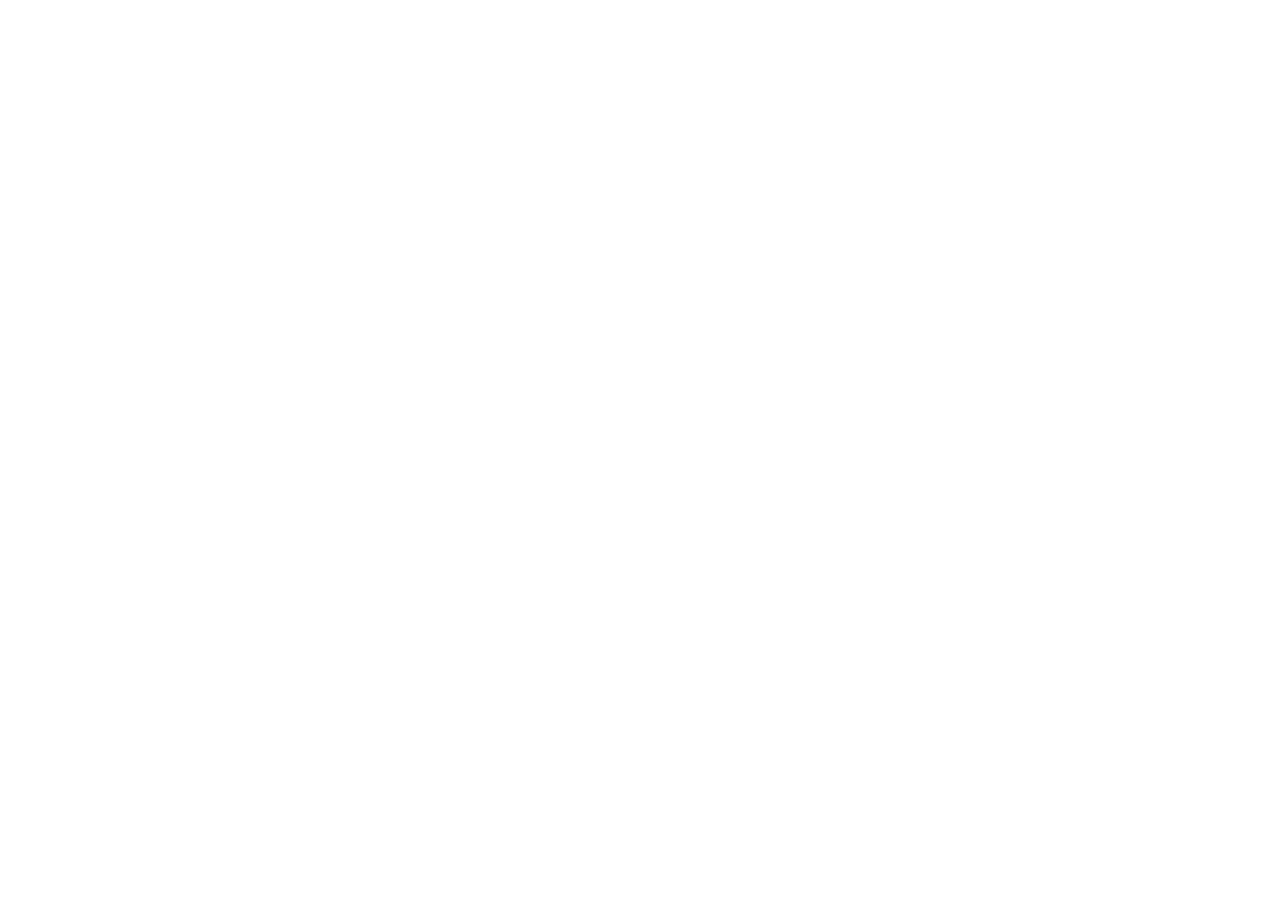
==== About.html @ 35322c71 "Munch" ====
<!DOCTYPE html>
<html lang="en">
<head>
    <meta charset="UTF-8">
    <meta http-equiv="X-UA-Compatible" content="IE=edge">
    <meta name="viewport" content="width=device-width, initial-scale=1.0">
    <title>About</title>
</head>
<body>
    
</body>
</html>
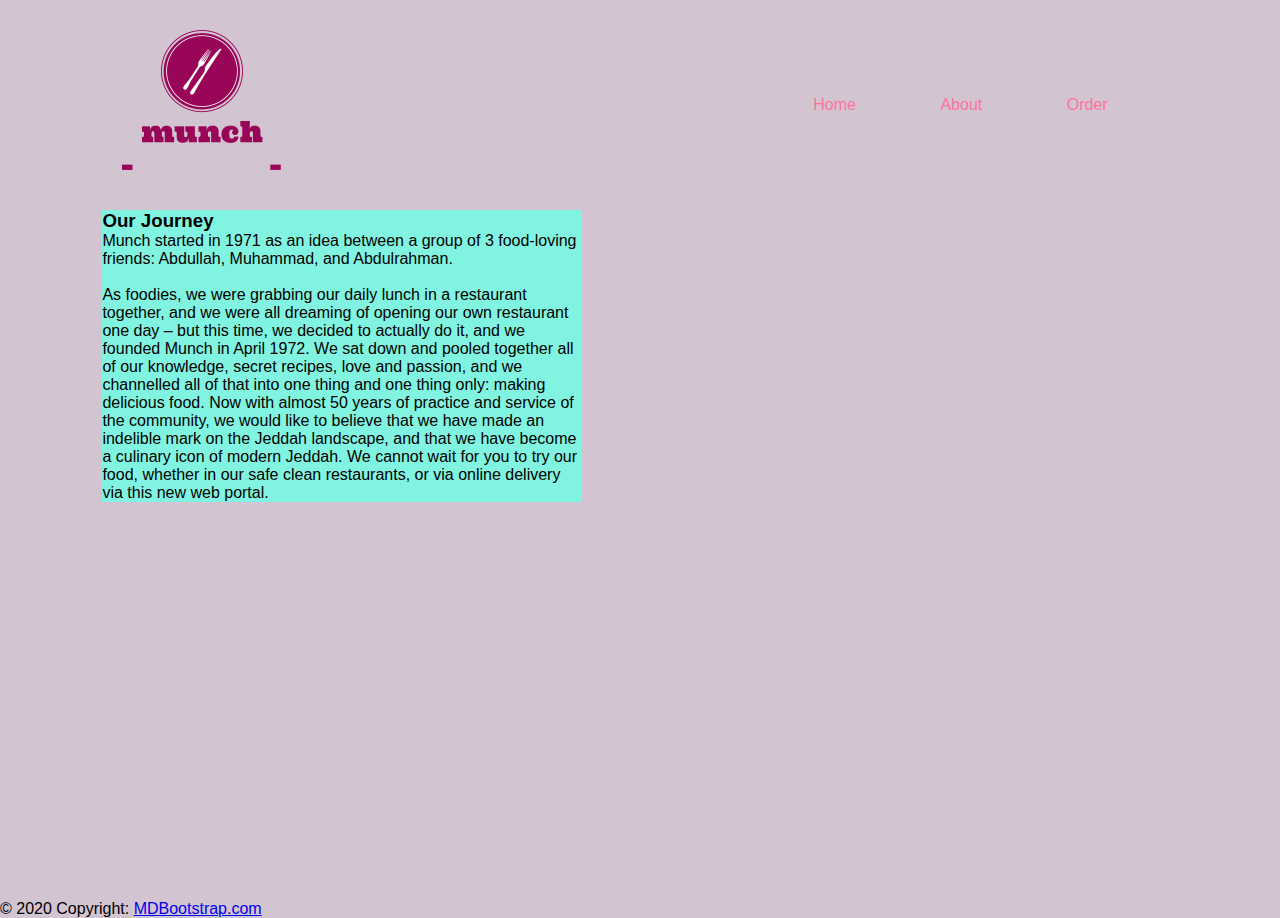
==== commit 68221d9e: "Munch" ====
--- a/About.html
+++ b/About.html
@@ -5,8 +5,99 @@
     <meta http-equiv="X-UA-Compatible" content="IE=edge">
     <meta name="viewport" content="width=device-width, initial-scale=1.0">
     <title>About</title>
+    <link rel="stylesheet" href="stylesheet.css">
+    <link href="https://cdn.jsdelivr.net/npm/bootstrap@5.1.1/dist/css/bootstrap.min.css" rel="stylesheet"
+        integrity="sha384-F3w7mX95PdgyTmZZMECAngseQB83DfGTowi0iMjiWaeVhAn4FJkqJByhZMI3AhiU" crossorigin="anonymous">
 </head>
 <body>
+    <div class="container-fluid" id="header1">
+        <nav>
+            <img src="munch_logo.png" class="logo">
+            <ul>
+                <li class="nav-item">
+                    <a href="index.html">Home</a>
+                </li>
+                <li>
+                    <a href="About.html">About</a>
+                </li>
+                <li>
+                    <a href="Order.html">Order</a>
+                </li>
+            </ul>
+        </nav>
+    <div class="card">
+            <div class="row">
+                <div class="col-6 col-md-4 col-lg-4">
+                    <div class="card" style="width: 30rem;" id="history">
+                        <div class="card-body">
+                            <h3 class="card-title text-black">Our Journey</h3>
+                            <p class="card-text">
+                               <p class="text-black-50"> Munch started in 1971 as an idea between a group of 3 food-loving friends: Abdullah, Muhammad, and Abdulrahman. </p> <br>
+                               <p class="text-black-50"> As foodies, we were grabbing our daily lunch in a restaurant together, and we were all dreaming of opening our own restaurant one day – but this time, we decided to actually do it, and we founded Munch in April 1972. We sat down and pooled together all of our knowledge, secret recipes, love and passion, and we channelled all of that into one thing and one thing only: making delicious food. Now with almost 50 years of practice and service of the community, we would like to believe that we have made an indelible mark on the Jeddah landscape, and that we have become a culinary icon of modern Jeddah. We cannot wait for you to try our food, whether in our safe clean restaurants, or via online delivery via this new web portal.
+                               </p>
+
+                            </p>
+                            
+                            </div>
+                          </div> 
+                    </div>
+                </div>
+            </div>
+    </div>
+    </div>
+
+    <footer class="page-footer font-small cyan darken-3">
+        <div class="container">
+            <div class="row">
+                <div class="col-md-12 py-5">
+                    <div class="mb-5 flex-center">
+                        <!-- Facebook -->
+                        <a class="fb-ic">
+                            <i class="fab fa-facebook-f fa-lg white-text mr-md-5 mr-3 fa-2x"> </i>
+                        </a>
+                        <!-- Twitter -->
+                        <a class="tw-ic">
+                            <i class="fab fa-twitter fa-lg white-text mr-md-5 mr-3 fa-2x"> </i>
+                        </a>
+                        <!-- Google +-->
+                        <a class="gplus-ic">
+                            <i class="fab fa-google-plus-g fa-lg white-text mr-md-5 mr-3 fa-2x"> </i>
+                        </a>
+                        <!--Linkedin -->
+                        <a class="li-ic">
+                            <i class="fab fa-linkedin-in fa-lg white-text mr-md-5 mr-3 fa-2x"> </i>
+                        </a>
+                        <!--Instagram-->
+                        <a class="ins-ic">
+                            <i class="fab fa-instagram fa-lg white-text mr-md-5 mr-3 fa-2x"> </i>
+                        </a>
+                        <!--Pinterest-->
+                        <a class="pin-ic">
+                            <i class="fab fa-pinterest fa-lg white-text fa-2x"> </i>
+                        </a>
+                    </div>
+                </div>
+                <!-- Grid column -->
+
+            </div>
+            <!-- Grid row-->
+
+        </div>
+        <!-- Footer Elements -->
+
+        <!-- Copyright -->
+        <div class="footer-copyright text-center py-3">© 2020 Copyright:
+            <a href="https://mdbootstrap.com/"> MDBootstrap.com</a>
+        </div>
+        <!-- Copyright -->
+
+    </footer>
+    <!-- Footer -->
+
+    <script src="https://cdn.jsdelivr.net/npm/bootstrap@5.1.1/dist/js/bootstrap.bundle.min.js"
+        integrity="sha384-/bQdsTh/da6pkI1MST/rWKFNjaCP5gBSY4sEBT38Q/9RBh9AH40zEOg7Hlq2THRZ"
+        crossorigin="anonymous"></script>
+
     
 </body>
 </html>--- a/stylesheet.css
+++ b/stylesheet.css
@@ -0,0 +1,93 @@
+*{
+    margin: 0;
+    padding: 0;
+    box-sizing: border-box;
+    font-family: 'poppins', sans-serif;
+}
+#header{
+    width: 100%;
+    height: 100vh;
+    background-image: linear-gradient(rgba(0, 0,0, 0.3), transparent), url(backgroundimage.jpg);
+    background-color: #D3C4D1;
+    background-size: cover;
+    background-position: center;
+    padding: 0 8%;
+    position: relative;
+}
+#header1{
+    width: 100%;
+    height: 100vh;
+    background-color: #D3C4D1;
+    background-size: cover;
+    background-position: center;
+    padding: 0 8%;
+    position: relative;
+}
+#header2{
+    width: 100%;
+    height: 100vh;
+    background-color: #D3C4D1;
+    background-size: cover;
+    background-position: center;
+    padding: 0 8%;
+    position: relative;
+}
+nav{
+    display: flex;
+    width: 100%;
+    align-items: center;
+    flex-wrap: wrap;
+    padding: 5px 0;
+}
+.logo{
+    width: 200px;
+    cursor: pointer;
+}
+nav ul{
+    flex: 1;
+    text-align: right;
+    padding-right: 30px;
+}
+nav ul li{
+    display: inline-block;
+    list-style: none;
+    margin: 10px 40px;
+}
+nav ul li a{
+    color: #FF729F;
+    text-decoration: none;
+    position: relative;
+}
+nav ul li a::after{
+    content: '';
+    width: 0%;
+    height: 3px;
+    position: absolute;
+    bottom: -5px;
+    left: 50%;
+    transform: translateX(-50%);
+    background: #ff729f;
+    transition: width 0.3s;
+}
+nav ul li a:hover::after{
+    width:50%;
+}
+nav ul li a:hover{
+    color: #ff729f;
+}
+.page-footer{
+    background-color: #ff729f;
+}
+.footer-copyright{
+    background-color: #D3C4D1;
+}
+#button{
+    background-color: #FF729F;
+    border: #D3C4D1;
+    color: white;
+ 
+}
+#history{
+    background-color: #81F4E1;
+    
+}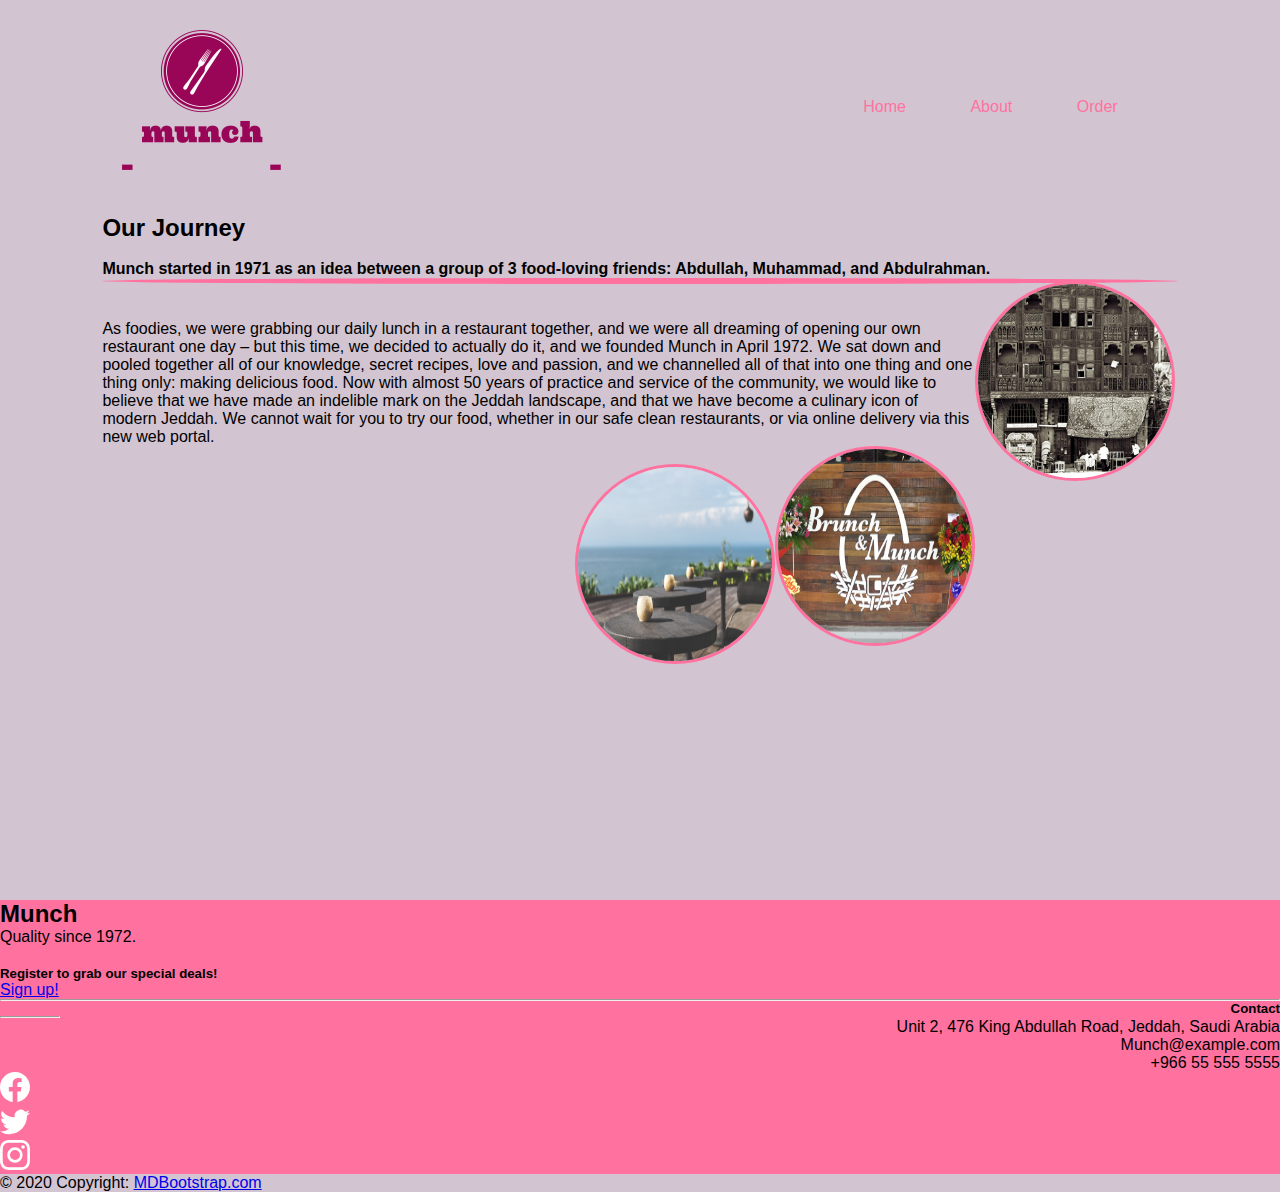
==== commit 7525712c: "Munch2" ====
--- a/About.html
+++ b/About.html
@@ -1,5 +1,6 @@
 <!DOCTYPE html>
 <html lang="en">
+
 <head>
     <meta charset="UTF-8">
     <meta http-equiv="X-UA-Compatible" content="IE=edge">
@@ -9,81 +10,153 @@
     <link href="https://cdn.jsdelivr.net/npm/bootstrap@5.1.1/dist/css/bootstrap.min.css" rel="stylesheet"
         integrity="sha384-F3w7mX95PdgyTmZZMECAngseQB83DfGTowi0iMjiWaeVhAn4FJkqJByhZMI3AhiU" crossorigin="anonymous">
 </head>
+
 <body>
-    <div class="container-fluid" id="header1">
-        <nav>
-            <img src="munch_logo.png" class="logo">
-            <ul>
-                <li class="nav-item">
-                    <a href="index.html">Home</a>
-                </li>
-                <li>
-                    <a href="About.html">About</a>
-                </li>
-                <li>
-                    <a href="Order.html">Order</a>
-                </li>
-            </ul>
-        </nav>
-    <div class="card">
+    <section>
+        <div class="container-fluid" id="header1">
+            <nav>
+                <a href="index.html"> <img src="munch_logo.png" class="logo">
+                </a>
+                <ul>
+                    <li class="nav-item">
+                        <a href="index.html">Home</a>
+                    </li>
+                    <li>
+                        <a href="About.html">About</a>
+                    </li>
+                    <li>
+                        <a href="Order.html">Order</a>
+                    </li>
+                </ul>
+            </nav>
+            <div>
+                <h2>Our Journey</h2> <br>
+
+                <p><strong>Munch started in 1971 as an idea between a group of 3
+                        food-loving friends: Abdullah, Muhammad, and Abdulrahman. </strong></p>
+
+                <p id="image">
+                    <img src="jeddah_old_town-3.jpeg" id="image" alt="" style="float:right;width:200px;height:200px;">
+                </p> <br><br>
+
+                <p>As foodies, we were grabbing our daily lunch in a restaurant
+                    together, and we were all dreaming of opening our own restaurant one day – but this
+                    time, we decided to actually do it, and we founded Munch in April 1972. We sat down
+                    and
+                    pooled together all of our knowledge, secret recipes, love and passion, and we
+                    channelled all of that into one thing and one thing only: making delicious food. Now
+                    with almost 50 years of practice and service of the community, we would like to
+                    believe
+                    that we have made an indelible mark on the Jeddah landscape, and that we have become
+                    a
+                    culinary icon of modern Jeddah. We cannot wait for you to try our food, whether in
+                    our
+                    safe clean restaurants, or via online delivery via this new web portal.
+                </p>
+                <p>
+                    <img src="brunch-and-munch-western-food-g-village-off-jalan-desa-pandan-kuala-lumpur-3.jpeg"
+                        id="image" alt="" style="float:right;width:200px;height:200px;">
+                </p> <br>
+                <p>
+                    <img src="pexels-artem-beliaikin-988508.jpg" id="image" alt=""
+                        style="float:right;width:200px;height:200px;">
+                </p>
+
+            </div>
+    </section>
+<footer class="page-footer font-small pt-4" id="footer-bg">
+
+        <!-- Footer Links -->
+        <div class="container text-md-left text-white"id="footer-l">
+
+            <!-- Grid row -->
             <div class="row">
-                <div class="col-6 col-md-4 col-lg-4">
-                    <div class="card" style="width: 30rem;" id="history">
-                        <div class="card-body">
-                            <h3 class="card-title text-black">Our Journey</h3>
-                            <p class="card-text">
-                               <p class="text-black-50"> Munch started in 1971 as an idea between a group of 3 food-loving friends: Abdullah, Muhammad, and Abdulrahman. </p> <br>
-                               <p class="text-black-50"> As foodies, we were grabbing our daily lunch in a restaurant together, and we were all dreaming of opening our own restaurant one day – but this time, we decided to actually do it, and we founded Munch in April 1972. We sat down and pooled together all of our knowledge, secret recipes, love and passion, and we channelled all of that into one thing and one thing only: making delicious food. Now with almost 50 years of practice and service of the community, we would like to believe that we have made an indelible mark on the Jeddah landscape, and that we have become a culinary icon of modern Jeddah. We cannot wait for you to try our food, whether in our safe clean restaurants, or via online delivery via this new web portal.
-                               </p>
 
-                            </p>
-                            
-                            </div>
-                          </div> 
-                    </div>
+                <!-- Grid column -->
+                <div class="col-md-8">
+
+                    <!-- Content -->
+                    <h2 class="font-weight-bold text-uppercase mt-3 mb-4">Munch</h2>
+                    <p>Quality since 1972.</p><br>
+
+                    <ul class="list-unstyled list-inline text-md-left">
+                        <li class="list-inline-item">
+                            <h5 class="mb-1">Register to grab our special deals!</h5>
+                        </li>
+                        <li class="list-inline-item">
+                            <a href="#!" class="btn btn-dark btn-rounded">Sign up!</a>
+                        </li>
+                    </ul>
+                    <!-- Call to action -->
+
+
                 </div>
-            </div>
-    </div>
-    </div>
 
-    <footer class="page-footer font-small cyan darken-3">
-        <div class="container">
-            <div class="row">
-                <div class="col-md-12 py-5">
-                    <div class="mb-5 flex-center">
-                        <!-- Facebook -->
-                        <a class="fb-ic">
-                            <i class="fab fa-facebook-f fa-lg white-text mr-md-5 mr-3 fa-2x"> </i>
-                        </a>
-                        <!-- Twitter -->
-                        <a class="tw-ic">
-                            <i class="fab fa-twitter fa-lg white-text mr-md-5 mr-3 fa-2x"> </i>
-                        </a>
-                        <!-- Google +-->
-                        <a class="gplus-ic">
-                            <i class="fab fa-google-plus-g fa-lg white-text mr-md-5 mr-3 fa-2x"> </i>
-                        </a>
-                        <!--Linkedin -->
-                        <a class="li-ic">
-                            <i class="fab fa-linkedin-in fa-lg white-text mr-md-5 mr-3 fa-2x"> </i>
-                        </a>
-                        <!--Instagram-->
-                        <a class="ins-ic">
-                            <i class="fab fa-instagram fa-lg white-text mr-md-5 mr-3 fa-2x"> </i>
-                        </a>
-                        <!--Pinterest-->
-                        <a class="pin-ic">
-                            <i class="fab fa-pinterest fa-lg white-text fa-2x"> </i>
-                        </a>
-                    </div>
+
+                <!-- Grid column -->
+
+                <hr class="clearfix w-100 d-md-none">
+
+                <!-- Grid column -->
+                <div class="col-md-4 mx-auto" id="footer-r">
+
+                    <!-- Links -->
+                    <h5 class="font-weight-bold text-uppercase mt-3 mb-4">Contact</h5>
+
+                    <hr class="accent-2 mb-4 mt-0 d-inline-block mx-auto" style="width: 60px;">
+                    <p>
+                        <i class="fas fa-home mr-3"></i> Unit 2, 476 King Abdullah Road, Jeddah, Saudi Arabia
+                    </p>
+                    <p>
+                        <i class="fas fa-envelope mr-3"></i> Munch@example.com
+                    </p>
+                    <p>
+                        <i class="fas fa-phone mr-3"></i> +966 55 555 5555
+                    </p>
+                    <p>
+
                 </div>
                 <!-- Grid column -->
 
             </div>
-            <!-- Grid row-->
+            <!-- Grid row -->
 
         </div>
-        <!-- Footer Elements -->
+        <!-- Footer Links -->
+
+        <!-- Social buttons -->
+        <ul class="list-unstyled list-inline text-center">
+            <li class="list-inline-item">
+                <a class="btn-floating btn-fb mx-1">
+                    <svg xmlns="http://www.w3.org/2000/svg" width="30" height="30" fill="white" class="bi bi-facebook"
+                        viewBox="0 0 16 16">
+                        <path
+                            d="M16 8.049c0-4.446-3.582-8.05-8-8.05C3.58 0-.002 3.603-.002 8.05c0 4.017 2.926 7.347 6.75 7.951v-5.625h-2.03V8.05H6.75V6.275c0-2.017 1.195-3.131 3.022-3.131.876 0 1.791.157 1.791.157v1.98h-1.009c-.993 0-1.303.621-1.303 1.258v1.51h2.218l-.354 2.326H9.25V16c3.824-.604 6.75-3.934 6.75-7.951z" />
+                    </svg>
+                </a>
+            </li>
+            <li class="list-inline-item">
+                <a class="btn-floating btn-tw mx-1">
+                    <svg xmlns="http://www.w3.org/2000/svg" width="30" height="30" fill="white" class="bi bi-twitter"
+                        viewBox="0 0 16 16">
+                        <path
+                            d="M5.026 15c6.038 0 9.341-5.003 9.341-9.334 0-.14 0-.282-.006-.422A6.685 6.685 0 0 0 16 3.542a6.658 6.658 0 0 1-1.889.518 3.301 3.301 0 0 0 1.447-1.817 6.533 6.533 0 0 1-2.087.793A3.286 3.286 0 0 0 7.875 6.03a9.325 9.325 0 0 1-6.767-3.429 3.289 3.289 0 0 0 1.018 4.382A3.323 3.323 0 0 1 .64 6.575v.045a3.288 3.288 0 0 0 2.632 3.218 3.203 3.203 0 0 1-.865.115 3.23 3.23 0 0 1-.614-.057 3.283 3.283 0 0 0 3.067 2.277A6.588 6.588 0 0 1 .78 13.58a6.32 6.32 0 0 1-.78-.045A9.344 9.344 0 0 0 5.026 15z" />
+                    </svg>
+                </a>
+            </li>
+            <li class="list-inline-item">
+                <a class="btn-floating btn-gplus mx-1">
+                    <svg xmlns="http://www.w3.org/2000/svg" width="30" height="30" fill="white" class="bi bi-instagram"
+                        viewBox="0 0 16 16">
+                        <path
+                            d="M8 0C5.829 0 5.556.01 4.703.048 3.85.088 3.269.222 2.76.42a3.917 3.917 0 0 0-1.417.923A3.927 3.927 0 0 0 .42 2.76C.222 3.268.087 3.85.048 4.7.01 5.555 0 5.827 0 8.001c0 2.172.01 2.444.048 3.297.04.852.174 1.433.372 1.942.205.526.478.972.923 1.417.444.445.89.719 1.416.923.51.198 1.09.333 1.942.372C5.555 15.99 5.827 16 8 16s2.444-.01 3.298-.048c.851-.04 1.434-.174 1.943-.372a3.916 3.916 0 0 0 1.416-.923c.445-.445.718-.891.923-1.417.197-.509.332-1.09.372-1.942C15.99 10.445 16 10.173 16 8s-.01-2.445-.048-3.299c-.04-.851-.175-1.433-.372-1.941a3.926 3.926 0 0 0-.923-1.417A3.911 3.911 0 0 0 13.24.42c-.51-.198-1.092-.333-1.943-.372C10.443.01 10.172 0 7.998 0h.003zm-.717 1.442h.718c2.136 0 2.389.007 3.232.046.78.035 1.204.166 1.486.275.373.145.64.319.92.599.28.28.453.546.598.92.11.281.24.705.275 1.485.039.843.047 1.096.047 3.231s-.008 2.389-.047 3.232c-.035.78-.166 1.203-.275 1.485a2.47 2.47 0 0 1-.599.919c-.28.28-.546.453-.92.598-.28.11-.704.24-1.485.276-.843.038-1.096.047-3.232.047s-2.39-.009-3.233-.047c-.78-.036-1.203-.166-1.485-.276a2.478 2.478 0 0 1-.92-.598 2.48 2.48 0 0 1-.6-.92c-.109-.281-.24-.705-.275-1.485-.038-.843-.046-1.096-.046-3.233 0-2.136.008-2.388.046-3.231.036-.78.166-1.204.276-1.486.145-.373.319-.64.599-.92.28-.28.546-.453.92-.598.282-.11.705-.24 1.485-.276.738-.034 1.024-.044 2.515-.045v.002zm4.988 1.328a.96.96 0 1 0 0 1.92.96.96 0 0 0 0-1.92zm-4.27 1.122a4.109 4.109 0 1 0 0 8.217 4.109 4.109 0 0 0 0-8.217zm0 1.441a2.667 2.667 0 1 1 0 5.334 2.667 2.667 0 0 1 0-5.334z" />
+                    </svg>
+                </a>
+            </li>
+
+            </li>
+        </ul>
+        <!-- Social buttons -->
 
         <!-- Copyright -->
         <div class="footer-copyright text-center py-3">© 2020 Copyright:
@@ -94,10 +167,26 @@
     </footer>
     <!-- Footer -->
 
+
+
+
+
+
+
+
+
+
+
+
+    </section>
+
+
+
     <script src="https://cdn.jsdelivr.net/npm/bootstrap@5.1.1/dist/js/bootstrap.bundle.min.js"
         integrity="sha384-/bQdsTh/da6pkI1MST/rWKFNjaCP5gBSY4sEBT38Q/9RBh9AH40zEOg7Hlq2THRZ"
         crossorigin="anonymous"></script>
 
-    
+
 </body>
+
 </html>--- a/stylesheet.css
+++ b/stylesheet.css
@@ -6,7 +6,7 @@
 }
 #header{
     width: 100%;
-    height: 100vh;
+    height:100vh;
     background-image: linear-gradient(rgba(0, 0,0, 0.3), transparent), url(backgroundimage.jpg);
     background-color: #D3C4D1;
     background-size: cover;
@@ -51,7 +51,7 @@
 nav ul li{
     display: inline-block;
     list-style: none;
-    margin: 10px 40px;
+    margin: 10px 30px;
 }
 nav ul li a{
     color: #FF729F;
@@ -75,11 +75,12 @@
 nav ul li a:hover{
     color: #ff729f;
 }
-.page-footer{
+#footer-bg{
     background-color: #ff729f;
 }
 .footer-copyright{
     background-color: #D3C4D1;
+    width: 100%;
 }
 #button{
     background-color: #FF729F;
@@ -90,4 +91,99 @@
 #history{
     background-color: #81F4E1;
     
+}
+#history1{
+    background-color: #D3C4D1;
+    
+}
+#image{
+    border: #FF729F;
+    border-radius: 50%;
+    border-style: solid;
+}
+#footer-r{
+    text-align: right;
+}
+#footer-l{
+    text-align: left;
+}
+.text-box{
+    color:white;
+    position: right;
+    bottom: 50%;
+    text-align: center;
+
+}
+.text-box p{
+font-size: 30px;
+font-weight: 400;
+}
+.text-box h1{
+    font-size:140px;
+    line-height: 160px;
+    margin-left: -10px;
+    color: transparent;
+    -webkit-text-stroke: 1px #FF729F;
+    background: url(clouds.jpg);
+    -webkit-background-clip: text;
+    background-position: 0 0;
+    animation: back 20s linear infinite;
+}
+@keyframes back{
+    100%{
+        background-position: 2000px 0;
+    }
+}
+#w-table{
+    position: relative;
+    width: 100%;
+    padding-top: 0px;
+    align-items: right;
+    
+    
+}
+.table{
+    width: 20%;
+    background-color: #90C3C8;
+    align-items: right;
+    text-align: center;
+}
+.table td{
+    padding: 10px;
+    margin-left: 5px;
+    margin-right: 5px;
+}
+.table th{
+    padding: 20px;
+}
+#t-head{
+    background-color: #FF729F;
+    color: white;
+    font-size: 30px;
+    font-weight: 900;
+}
+.table tr{
+    color: whitesmoke;
+    font-size: 20px;
+}
+#speciality-card{
+    padding-left: 0px;
+    padding-right: 0px;
+    margin-left: 0%;
+    padding-bottom: 10px;
+    padding-top: 50px;
+}
+#speciality-card:hover{
+    -webkit-box-shadow: -1px 9px 40px -12px rgba(0, 0,0, 0.75);
+    -moz-box-shadow: -1px 9px 40px -12px rgba(0, 0,0, 0.75);
+    box-shadow: -1px 9px 40px -12px rgba(0, 0,0, 0.75);
+}
+.card-img-top {
+    width: 100%;
+    height: 15vw;
+    object-fit: cover;
+}
+#w-table{
+    height: 15vw;
+    width: 80%;
 }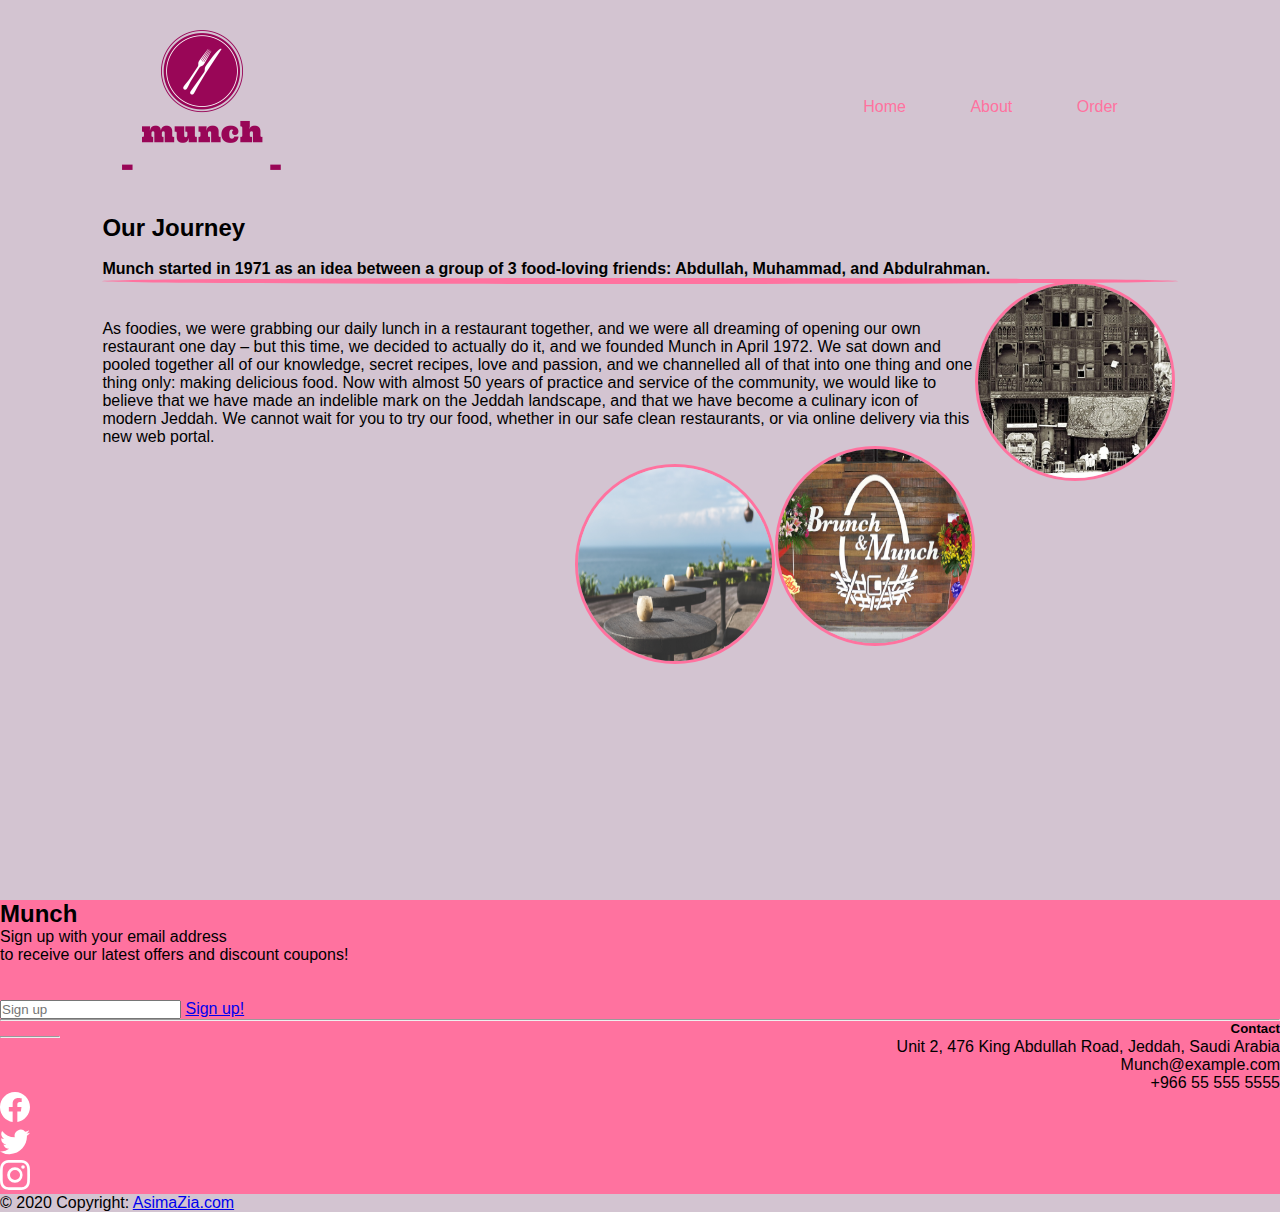
==== commit d2387cb3: "client project" ====
--- a/About.html
+++ b/About.html
@@ -64,29 +64,33 @@
 
             </div>
     </section>
-<footer class="page-footer font-small pt-4" id="footer-bg">
+    <footer class="page-footer font-small pt-4" id="footer-bg">
 
         <!-- Footer Links -->
-        <div class="container text-md-left text-white"id="footer-l">
+        <div class="container text-white" >
 
             <!-- Grid row -->
             <div class="row">
 
                 <!-- Grid column -->
-                <div class="col-md-8">
+                <div class="col-md-8 text-md-left ">
 
                     <!-- Content -->
                     <h2 class="font-weight-bold text-uppercase mt-3 mb-4">Munch</h2>
-                    <p>Quality since 1972.</p><br>
-
-                    <ul class="list-unstyled list-inline text-md-left">
-                        <li class="list-inline-item">
-                            <h5 class="mb-1">Register to grab our special deals!</h5>
-                        </li>
-                        <li class="list-inline-item">
-                            <a href="#!" class="btn btn-dark btn-rounded">Sign up!</a>
-                        </li>
-                    </ul>
+                        <p>Sign up with your email address <br> to receive our latest offers and discount coupons!</p><br>
+    
+                        <ul class="list-unstyled list-inline text-md-left">
+                            <li class="list-inline-item">
+                
+                            </li>
+                            <li class="list-inline-item">
+                                <form class="d-flex">
+                                    <input class="form-control me-2" type="search" placeholder="Sign up" aria-label="Search">
+                                    <a class="btn btn-dark" href="#" type="Submit" value="Sign up!"style="width:126px; height: 50px;padding-top: 10px;">Sign up! </a>
+                                </form>
+                                
+                            </li>
+                        </ul>
                     <!-- Call to action -->
 
 
@@ -96,33 +100,33 @@
                 <!-- Grid column -->
 
                 <hr class="clearfix w-100 d-md-none">
-
-                <!-- Grid column -->
-                <div class="col-md-4 mx-auto" id="footer-r">
-
-                    <!-- Links -->
-                    <h5 class="font-weight-bold text-uppercase mt-3 mb-4">Contact</h5>
-
-                    <hr class="accent-2 mb-4 mt-0 d-inline-block mx-auto" style="width: 60px;">
-                    <p>
-                        <i class="fas fa-home mr-3"></i> Unit 2, 476 King Abdullah Road, Jeddah, Saudi Arabia
-                    </p>
-                    <p>
-                        <i class="fas fa-envelope mr-3"></i> Munch@example.com
-                    </p>
-                    <p>
-                        <i class="fas fa-phone mr-3"></i> +966 55 555 5555
-                    </p>
-                    <p>
-
+    
+                    <!-- Grid column -->
+                    <div class="col-md-4 mx-auto text-md-right" id="footer-r">
+    
+                        <!-- Links -->
+                        <h5 class="font-weight-bold text-uppercase mt-3 mb-4">Contact</h5>
+    
+                        <hr class="accent-2 mb-4 mt-0 d-inline-block mx-auto" style="width: 60px;">
+                        <p>
+                            <i class="fas fa-home mr-3"></i> Unit 2, 476 King Abdullah Road, Jeddah, Saudi Arabia
+                        </p>
+                        <p>
+                            <i class="fas fa-envelope mr-3"></i> Munch@example.com
+                        </p>
+                        <p>
+                            <i class="fas fa-phone mr-3"></i> +966 55 555 5555
+                        </p>
+                        <p>
+    
+                    </div>
+                    <!-- Grid column -->
+    
                 </div>
-                <!-- Grid column -->
-
+                <!-- Grid row -->
+    
             </div>
-            <!-- Grid row -->
-
-        </div>
-        <!-- Footer Links -->
+            <!-- Footer Links -->
 
         <!-- Social buttons -->
         <ul class="list-unstyled list-inline text-center">
@@ -160,7 +164,7 @@
 
         <!-- Copyright -->
         <div class="footer-copyright text-center py-3">© 2020 Copyright:
-            <a href="https://mdbootstrap.com/"> MDBootstrap.com</a>
+            <a href="https://mdbootstrap.com/"> AsimaZia.com</a>
         </div>
         <!-- Copyright -->
 
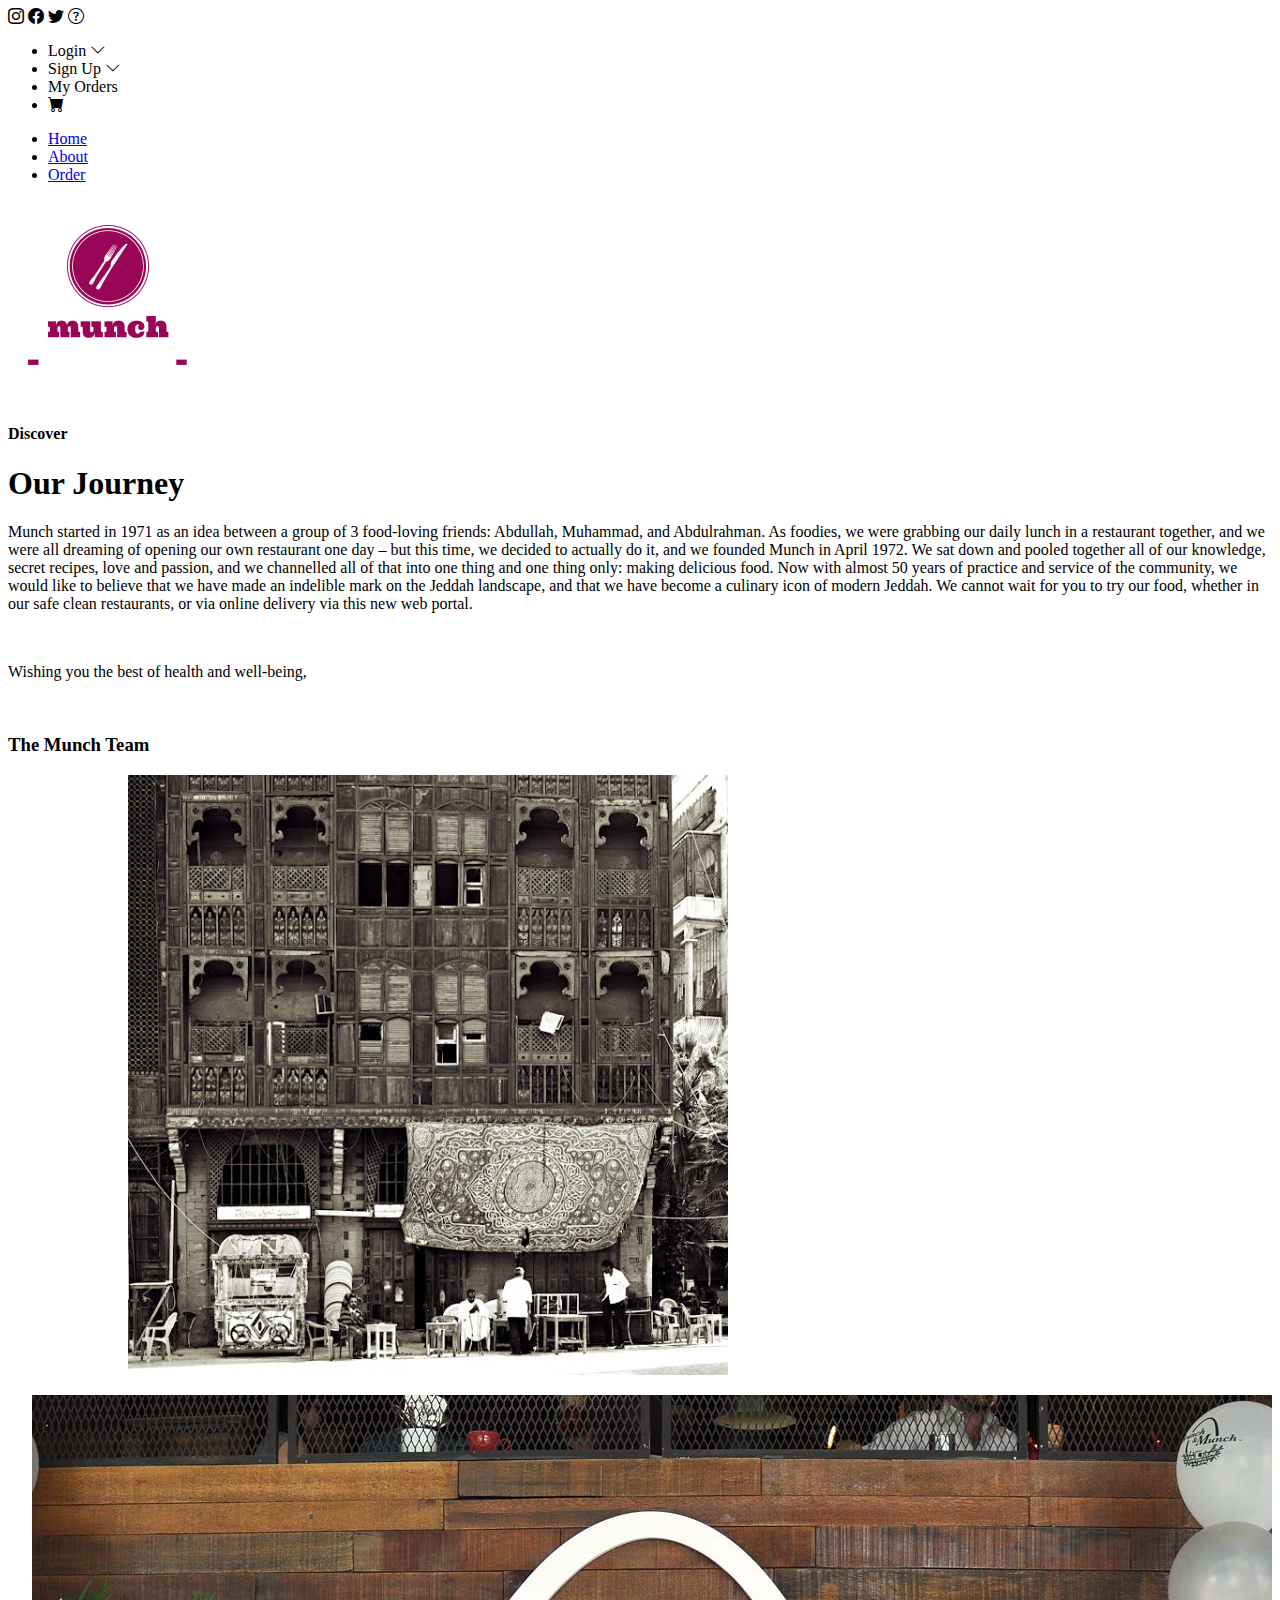
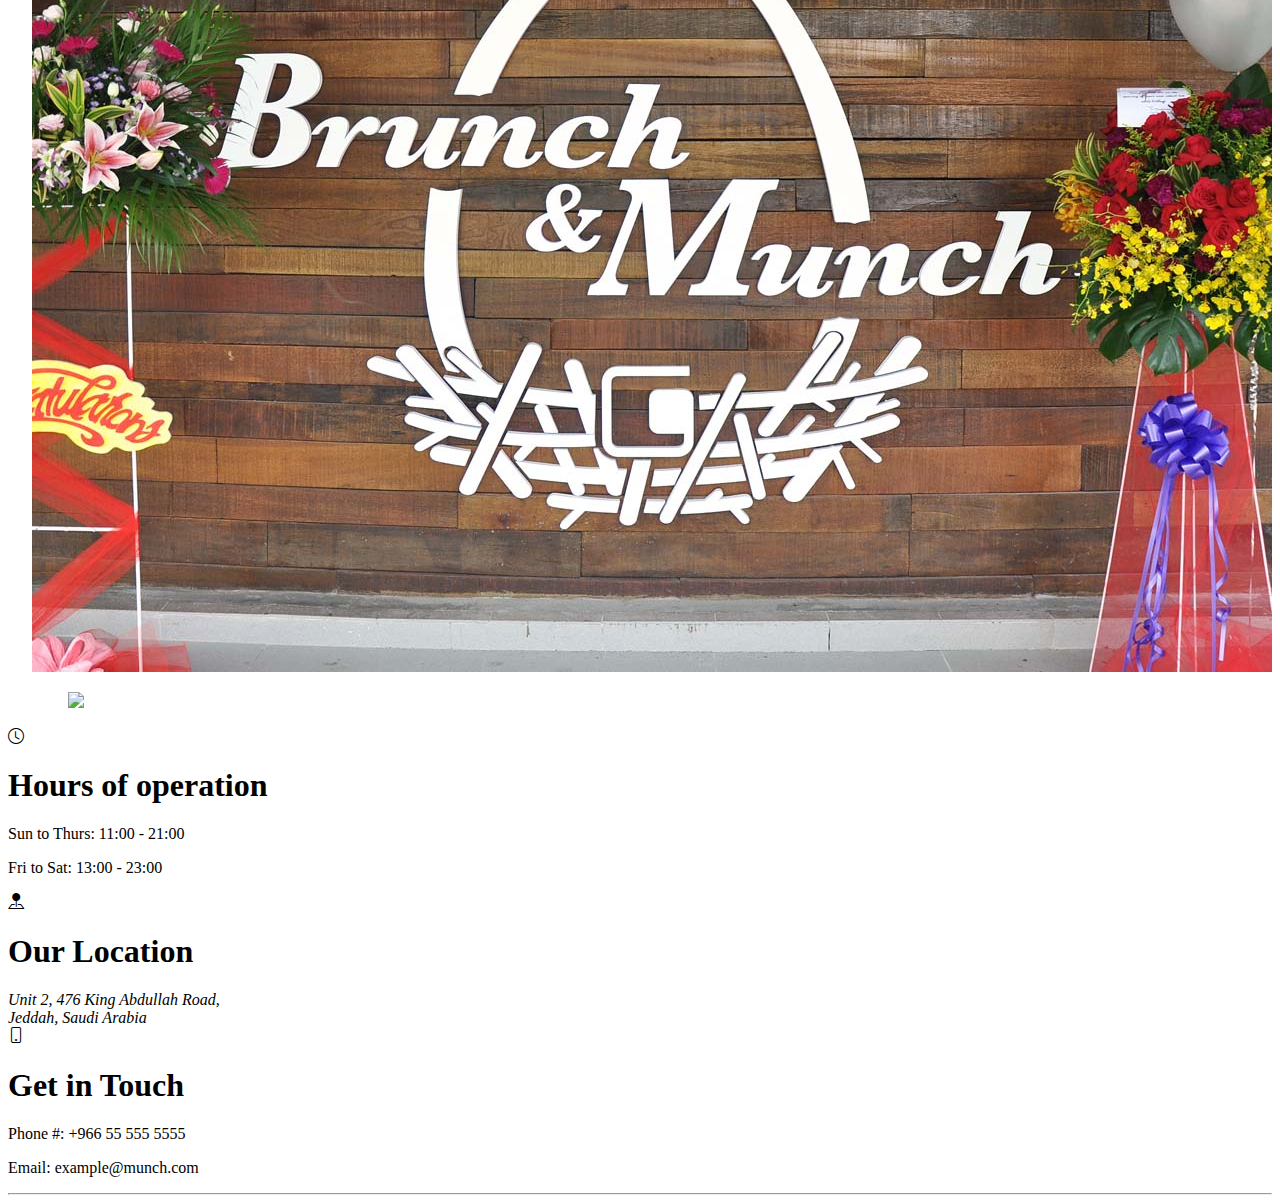
==== commit 91b209f1: "c-project" ====
--- a/About.html
+++ b/About.html
@@ -6,191 +6,139 @@
     <meta http-equiv="X-UA-Compatible" content="IE=edge">
     <meta name="viewport" content="width=device-width, initial-scale=1.0">
     <title>About</title>
+    <link rel="preconnect" href="https://fonts.gstatic.com" crossorigin>
+    <link rel="preconnect" href="https://fonts.googleapis.com">
+    <link rel="preconnect" href="https://fonts.gstatic.com" crossorigin>
+    <link
+        href="https://fonts.googleapis.com/css2?family=Halant:wght@400;500;700&family=Nunito+Sans:ital,wght@1,400;1,600&family=Playball&display=swap"
+        rel="stylesheet">
     <link rel="stylesheet" href="stylesheet.css">
+    <link rel="stylesheet" href="https://cdn.jsdelivr.net/npm/bootstrap-icons@1.5.0/font/bootstrap-icons.css">
+    <link rel="preconnect" href="https://fonts.googleapis.com">
     <link href="https://cdn.jsdelivr.net/npm/bootstrap@5.1.1/dist/css/bootstrap.min.css" rel="stylesheet"
         integrity="sha384-F3w7mX95PdgyTmZZMECAngseQB83DfGTowi0iMjiWaeVhAn4FJkqJByhZMI3AhiU" crossorigin="anonymous">
 </head>
+<body id="header">
+    <section>
+        <div class="container-fluid">
+            <div class="box">
+                <div class="barmenu" style="left: 0px;">
+                    <div class="icons">
+                        <i class="bi bi-instagram" aria-hidden="true"></i>
+                        <i class="bi bi-facebook" aria-hidden="true"></i>
+                        <i class="bi bi-twitter" aria-hidden="true"></i>
+                        <i class="bi bi-question-circle" aria-hidden="true"></i>
+                    </div>
+                    <div class="l">
+                        <ul class="list">
+                            <li>Login <i class="bi bi-chevron-down toggle"></i></li>
+                            <li>Sign Up <i class="bi bi-chevron-down toggle"></i></i></li>
+                            <li class="toggle">My Orders</li>
+                            <li><i class="bi bi-cart-fill toggle"></i></li>
+                        </ul>
+                        
+                    </div>
+                    <div class="light">
+                    </div>
+                    <div class="menu">
+                        <nav class="d-flex align-items-center">
 
-<body>
-    <section>
-        <div class="container-fluid" id="header1">
-            <nav>
-                <a href="index.html"> <img src="munch_logo.png" class="logo">
-                </a>
-                <ul>
-                    <li class="nav-item">
-                        <a href="index.html">Home</a>
-                    </li>
-                    <li>
-                        <a href="About.html">About</a>
-                    </li>
-                    <li>
-                        <a href="Order.html">Order</a>
-                    </li>
-                </ul>
-            </nav>
-            <div>
-                <h2>Our Journey</h2> <br>
+                            <ul class="m">
 
-                <p><strong>Munch started in 1971 as an idea between a group of 3
-                        food-loving friends: Abdullah, Muhammad, and Abdulrahman. </strong></p>
+                                <li class="nav-item"><a href="index.html">Home</a></li>
+                                <li class="nav-item">
+                                    <a href="About.html">About</a>
+                                </li class="nav-item">
+                                <li>
+                                    <a href="Order.html">Order</a>
+                                </li>
+                            </ul>
+                        </nav>
+                    </div>
+                </div>
+                <div class="d-flex align-items-left">
+                    <div class="logo">
+                        <a href="index.html"> <img class="img-fluid"src="munch_logo.png"></a>
+                    </div>
+                </div>
+                
+            </div>
+        </div>
+    </section>
+    <main>
+        <section class="about" id="about">
+            <div class="container">
+                <div class="row align-items-lg-center">
+                    <div class="col-12 col-md-6 text-center text-md-left">
+                        <div class="section-heading mb-3">
+                            <h4>Discover</h4>
+                            <h1 class="display-4">Our Journey</h1>
+                        </div>
+                        <p>
+                            Munch started in 1971 as an idea between a group of 3 food-loving friends: Abdullah, Muhammad, and Abdulrahman.
 
-                <p id="image">
-                    <img src="jeddah_old_town-3.jpeg" id="image" alt="" style="float:right;width:200px;height:200px;">
-                </p> <br><br>
+                            As foodies, we were grabbing our daily lunch in a restaurant together, and we were all dreaming of opening our own restaurant one day – but this time, we decided to actually do it, and we founded Munch in April 1972.
+                            
+                            We sat down and pooled together all of our knowledge, secret recipes, love and passion, and we channelled all of that into one thing and one thing only: making delicious food.
+                            
+                            Now with almost 50 years of practice and service of the community, we would like to believe that we have made an indelible mark on the Jeddah landscape, and that we have become a culinary icon of modern Jeddah.
+                            
+                            We cannot wait for you to try our food, whether in our safe clean restaurants, or via online delivery via this new web portal.
+                             
+                        </p><br>
+                        <p> Wishing you the best of health and well-being,
+                        </p><br>
+                        <h3>The Munch Team</h3>
 
-                <p>As foodies, we were grabbing our daily lunch in a restaurant
-                    together, and we were all dreaming of opening our own restaurant one day – but this
-                    time, we decided to actually do it, and we founded Munch in April 1972. We sat down
-                    and
-                    pooled together all of our knowledge, secret recipes, love and passion, and we
-                    channelled all of that into one thing and one thing only: making delicious food. Now
-                    with almost 50 years of practice and service of the community, we would like to
-                    believe
-                    that we have made an indelible mark on the Jeddah landscape, and that we have become
-                    a
-                    culinary icon of modern Jeddah. We cannot wait for you to try our food, whether in
-                    our
-                    safe clean restaurants, or via online delivery via this new web portal.
-                </p>
-                <p>
-                    <img src="brunch-and-munch-western-food-g-village-off-jalan-desa-pandan-kuala-lumpur-3.jpeg"
-                        id="image" alt="" style="float:right;width:200px;height:200px;">
-                </p> <br>
-                <p>
-                    <img src="pexels-artem-beliaikin-988508.jpg" id="image" alt=""
-                        style="float:right;width:200px;height:200px;">
-                </p>
+                    </div>
+                    <div class="col-12 col-md-6">
+                        <p style="padding-left: 120px;">
+                            <img class="img-fluid" src="jeddah_old_town-3.jpeg" id="image-a">
+                        </p>
+                        <p style="text-align-last: right;">
+                            <img class="img-fluid" src="brunch-and-munch-western-food-g-village-off-jalan-desa-pandan-kuala-lumpur-3.jpeg" id="image-a">
+                        </p>
+                        <p style="padding-left: 60px;">
+                            <img class="img-fluid" src="banquet-table-with-snacks.jpg" id="image-a">
+                        </p>
+                    </div>
+                </div>
+            </div>
 
+        </section>
+        <section class="info" id="info">
+            <div class="container">
+                <div class="row text-center text-white">
+                    <div class="col-12 col-md-4 mb-4 mb-md-0">
+                        <div class="shop-info mt-4">
+                            <i class="bi bi-clock mb-3"></i>
+                            <h1 class="mb-4">Hours of operation</h1>
+                            <p>Sun to Thurs: 11:00 - 21:00</p>
+                            <p>Fri to Sat: 13:00 - 23:00</p>
+                        </div>
+                    </div>
+                    <div class="col-12 col-md-4 mb-4 mb-md-0">
+                        <div class="shop-info mt-4">
+                            <i class="bi bi-pin-map-fill mb-3"></i>
+                            <h1 class="mb-4">Our Location</h1>
+                            <address>
+                                Unit 2, 476 King Abdullah Road, <br>
+                                Jeddah, Saudi Arabia
+
+                            </address>
+                        </div>
+                    </div>
+                    <div class="col-12 col-md-4 mb-4 mb-md-0">
+                        <div class="shop-info mt-4">
+                            <i class="bi bi-phone mb-3"></i>
+                            <h1 class="mb-4">Get in Touch</h1>
+                            <p>Phone #: +966 55 555 5555</p>
+                            <p>Email: example@munch.com</p>
+                        </div>
+                    </div>
+                </div>
+                <hr class="mt-5">
             </div>
-    </section>
-    <footer class="page-footer font-small pt-4" id="footer-bg">
-
-        <!-- Footer Links -->
-        <div class="container text-white" >
-
-            <!-- Grid row -->
-            <div class="row">
-
-                <!-- Grid column -->
-                <div class="col-md-8 text-md-left ">
-
-                    <!-- Content -->
-                    <h2 class="font-weight-bold text-uppercase mt-3 mb-4">Munch</h2>
-                        <p>Sign up with your email address <br> to receive our latest offers and discount coupons!</p><br>
-    
-                        <ul class="list-unstyled list-inline text-md-left">
-                            <li class="list-inline-item">
-                
-                            </li>
-                            <li class="list-inline-item">
-                                <form class="d-flex">
-                                    <input class="form-control me-2" type="search" placeholder="Sign up" aria-label="Search">
-                                    <a class="btn btn-dark" href="#" type="Submit" value="Sign up!"style="width:126px; height: 50px;padding-top: 10px;">Sign up! </a>
-                                </form>
-                                
-                            </li>
-                        </ul>
-                    <!-- Call to action -->
-
-
-                </div>
-
-
-                <!-- Grid column -->
-
-                <hr class="clearfix w-100 d-md-none">
-    
-                    <!-- Grid column -->
-                    <div class="col-md-4 mx-auto text-md-right" id="footer-r">
-    
-                        <!-- Links -->
-                        <h5 class="font-weight-bold text-uppercase mt-3 mb-4">Contact</h5>
-    
-                        <hr class="accent-2 mb-4 mt-0 d-inline-block mx-auto" style="width: 60px;">
-                        <p>
-                            <i class="fas fa-home mr-3"></i> Unit 2, 476 King Abdullah Road, Jeddah, Saudi Arabia
-                        </p>
-                        <p>
-                            <i class="fas fa-envelope mr-3"></i> Munch@example.com
-                        </p>
-                        <p>
-                            <i class="fas fa-phone mr-3"></i> +966 55 555 5555
-                        </p>
-                        <p>
-    
-                    </div>
-                    <!-- Grid column -->
-    
-                </div>
-                <!-- Grid row -->
-    
-            </div>
-            <!-- Footer Links -->
-
-        <!-- Social buttons -->
-        <ul class="list-unstyled list-inline text-center">
-            <li class="list-inline-item">
-                <a class="btn-floating btn-fb mx-1">
-                    <svg xmlns="http://www.w3.org/2000/svg" width="30" height="30" fill="white" class="bi bi-facebook"
-                        viewBox="0 0 16 16">
-                        <path
-                            d="M16 8.049c0-4.446-3.582-8.05-8-8.05C3.58 0-.002 3.603-.002 8.05c0 4.017 2.926 7.347 6.75 7.951v-5.625h-2.03V8.05H6.75V6.275c0-2.017 1.195-3.131 3.022-3.131.876 0 1.791.157 1.791.157v1.98h-1.009c-.993 0-1.303.621-1.303 1.258v1.51h2.218l-.354 2.326H9.25V16c3.824-.604 6.75-3.934 6.75-7.951z" />
-                    </svg>
-                </a>
-            </li>
-            <li class="list-inline-item">
-                <a class="btn-floating btn-tw mx-1">
-                    <svg xmlns="http://www.w3.org/2000/svg" width="30" height="30" fill="white" class="bi bi-twitter"
-                        viewBox="0 0 16 16">
-                        <path
-                            d="M5.026 15c6.038 0 9.341-5.003 9.341-9.334 0-.14 0-.282-.006-.422A6.685 6.685 0 0 0 16 3.542a6.658 6.658 0 0 1-1.889.518 3.301 3.301 0 0 0 1.447-1.817 6.533 6.533 0 0 1-2.087.793A3.286 3.286 0 0 0 7.875 6.03a9.325 9.325 0 0 1-6.767-3.429 3.289 3.289 0 0 0 1.018 4.382A3.323 3.323 0 0 1 .64 6.575v.045a3.288 3.288 0 0 0 2.632 3.218 3.203 3.203 0 0 1-.865.115 3.23 3.23 0 0 1-.614-.057 3.283 3.283 0 0 0 3.067 2.277A6.588 6.588 0 0 1 .78 13.58a6.32 6.32 0 0 1-.78-.045A9.344 9.344 0 0 0 5.026 15z" />
-                    </svg>
-                </a>
-            </li>
-            <li class="list-inline-item">
-                <a class="btn-floating btn-gplus mx-1">
-                    <svg xmlns="http://www.w3.org/2000/svg" width="30" height="30" fill="white" class="bi bi-instagram"
-                        viewBox="0 0 16 16">
-                        <path
-                            d="M8 0C5.829 0 5.556.01 4.703.048 3.85.088 3.269.222 2.76.42a3.917 3.917 0 0 0-1.417.923A3.927 3.927 0 0 0 .42 2.76C.222 3.268.087 3.85.048 4.7.01 5.555 0 5.827 0 8.001c0 2.172.01 2.444.048 3.297.04.852.174 1.433.372 1.942.205.526.478.972.923 1.417.444.445.89.719 1.416.923.51.198 1.09.333 1.942.372C5.555 15.99 5.827 16 8 16s2.444-.01 3.298-.048c.851-.04 1.434-.174 1.943-.372a3.916 3.916 0 0 0 1.416-.923c.445-.445.718-.891.923-1.417.197-.509.332-1.09.372-1.942C15.99 10.445 16 10.173 16 8s-.01-2.445-.048-3.299c-.04-.851-.175-1.433-.372-1.941a3.926 3.926 0 0 0-.923-1.417A3.911 3.911 0 0 0 13.24.42c-.51-.198-1.092-.333-1.943-.372C10.443.01 10.172 0 7.998 0h.003zm-.717 1.442h.718c2.136 0 2.389.007 3.232.046.78.035 1.204.166 1.486.275.373.145.64.319.92.599.28.28.453.546.598.92.11.281.24.705.275 1.485.039.843.047 1.096.047 3.231s-.008 2.389-.047 3.232c-.035.78-.166 1.203-.275 1.485a2.47 2.47 0 0 1-.599.919c-.28.28-.546.453-.92.598-.28.11-.704.24-1.485.276-.843.038-1.096.047-3.232.047s-2.39-.009-3.233-.047c-.78-.036-1.203-.166-1.485-.276a2.478 2.478 0 0 1-.92-.598 2.48 2.48 0 0 1-.6-.92c-.109-.281-.24-.705-.275-1.485-.038-.843-.046-1.096-.046-3.233 0-2.136.008-2.388.046-3.231.036-.78.166-1.204.276-1.486.145-.373.319-.64.599-.92.28-.28.546-.453.92-.598.282-.11.705-.24 1.485-.276.738-.034 1.024-.044 2.515-.045v.002zm4.988 1.328a.96.96 0 1 0 0 1.92.96.96 0 0 0 0-1.92zm-4.27 1.122a4.109 4.109 0 1 0 0 8.217 4.109 4.109 0 0 0 0-8.217zm0 1.441a2.667 2.667 0 1 1 0 5.334 2.667 2.667 0 0 1 0-5.334z" />
-                    </svg>
-                </a>
-            </li>
-
-            </li>
-        </ul>
-        <!-- Social buttons -->
-
-        <!-- Copyright -->
-        <div class="footer-copyright text-center py-3">© 2020 Copyright:
-            <a href="https://mdbootstrap.com/"> AsimaZia.com</a>
-        </div>
-        <!-- Copyright -->
-
-    </footer>
-    <!-- Footer -->
-
-
-
-
-
-
-
-
-
-
-
-
-    </section>
-
-
-
-    <script src="https://cdn.jsdelivr.net/npm/bootstrap@5.1.1/dist/js/bootstrap.bundle.min.js"
-        integrity="sha384-/bQdsTh/da6pkI1MST/rWKFNjaCP5gBSY4sEBT38Q/9RBh9AH40zEOg7Hlq2THRZ"
-        crossorigin="anonymous"></script>
-
-
-</body>
-
-</html>+        </section>
+    </main>
+</body>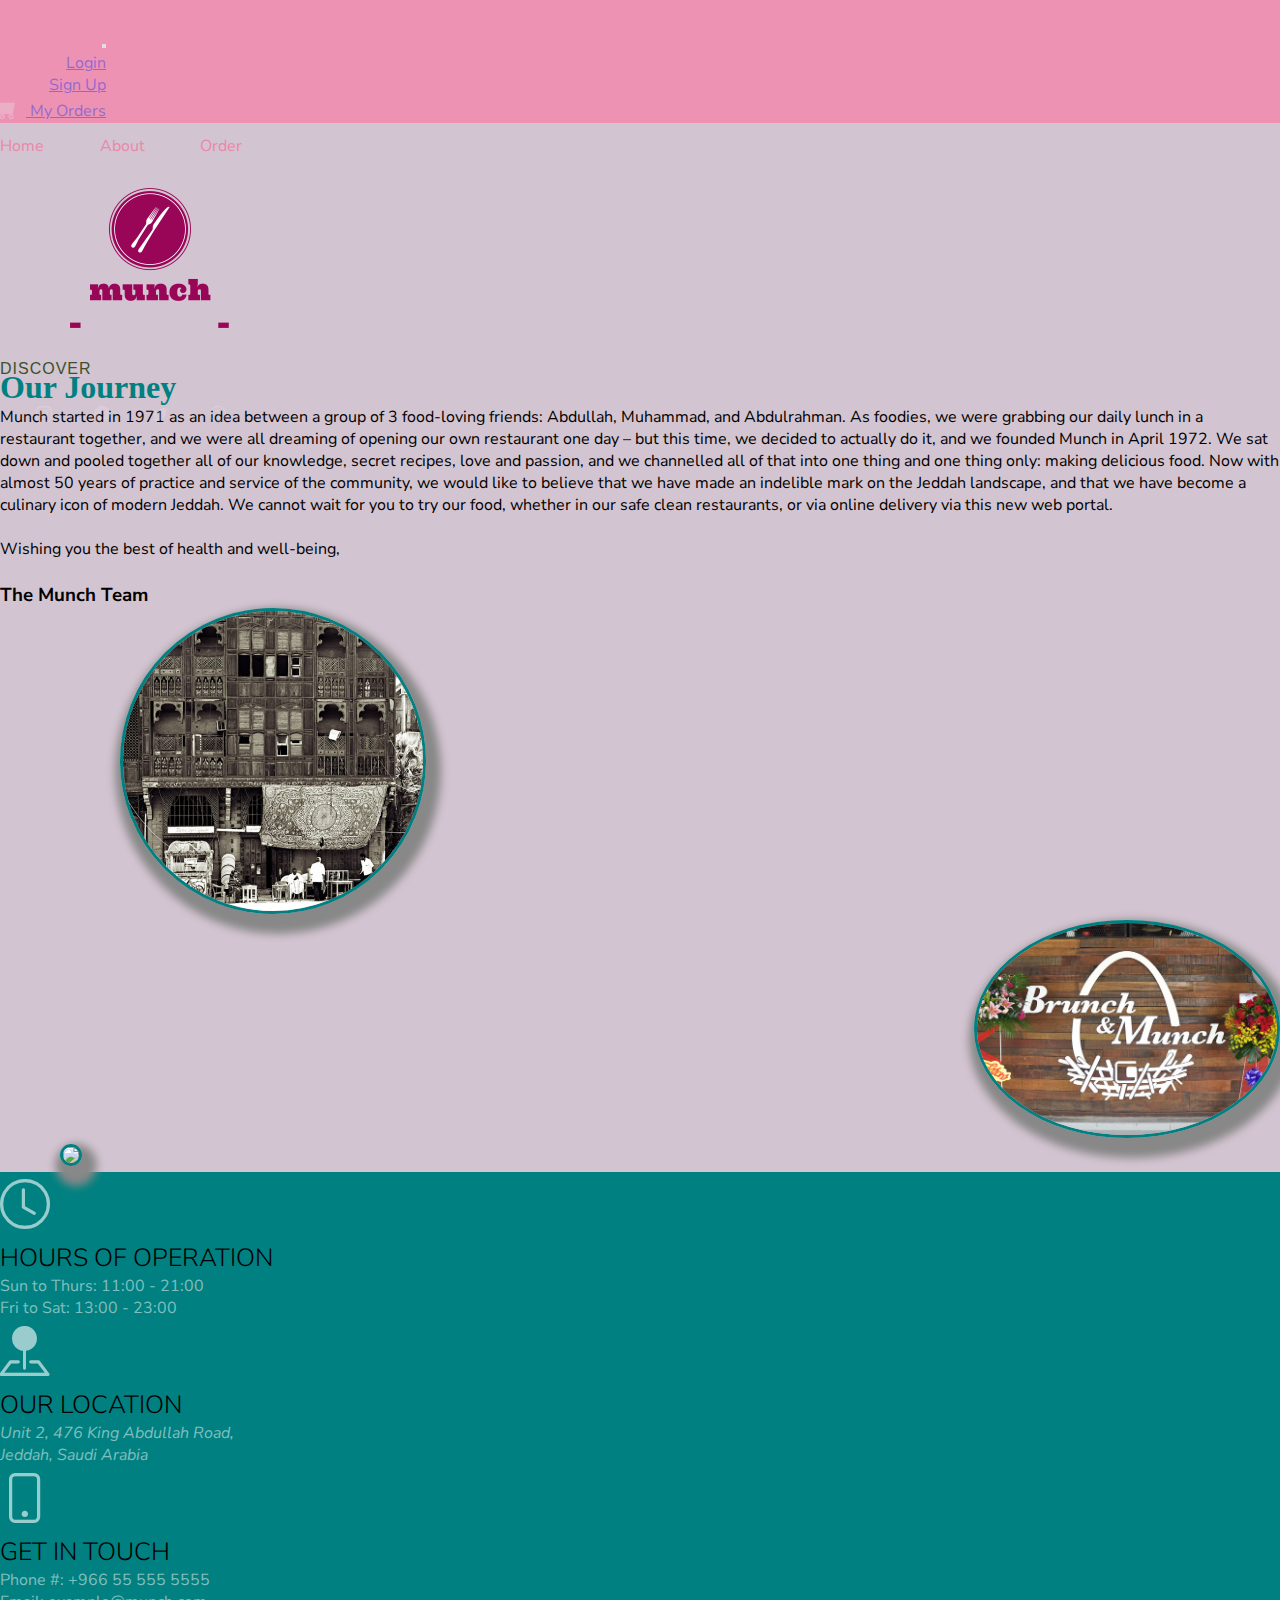
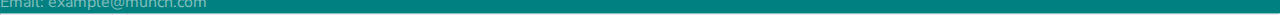
==== commit ca559e75: "website1" ====
--- a/About.html
+++ b/About.html
@@ -12,50 +12,57 @@
     <link
         href="https://fonts.googleapis.com/css2?family=Halant:wght@400;500;700&family=Nunito+Sans:ital,wght@1,400;1,600&family=Playball&display=swap"
         rel="stylesheet">
-    <link rel="stylesheet" href="stylesheet.css">
+    <link rel="stylesheet" href="stylesheet1.css">
     <link rel="stylesheet" href="https://cdn.jsdelivr.net/npm/bootstrap-icons@1.5.0/font/bootstrap-icons.css">
     <link rel="preconnect" href="https://fonts.googleapis.com">
     <link href="https://cdn.jsdelivr.net/npm/bootstrap@5.1.1/dist/css/bootstrap.min.css" rel="stylesheet"
         integrity="sha384-F3w7mX95PdgyTmZZMECAngseQB83DfGTowi0iMjiWaeVhAn4FJkqJByhZMI3AhiU" crossorigin="anonymous">
 </head>
 <body id="header">
-    <section>
-        <div class="container-fluid">
-            <div class="box">
-                <div class="barmenu" style="left: 0px;">
+<section >
+    <header>
+        <nav id="top-nav" class="navbar navbar-expand-lg navbar-light bg-light py-2">
+            <div class="container-fluid">
+                <a class="navbar-brand">
                     <div class="icons">
                         <i class="bi bi-instagram" aria-hidden="true"></i>
                         <i class="bi bi-facebook" aria-hidden="true"></i>
                         <i class="bi bi-twitter" aria-hidden="true"></i>
                         <i class="bi bi-question-circle" aria-hidden="true"></i>
                     </div>
-                    <div class="l">
-                        <ul class="list">
-                            <li>Login <i class="bi bi-chevron-down toggle"></i></li>
-                            <li>Sign Up <i class="bi bi-chevron-down toggle"></i></i></li>
-                            <li class="toggle">My Orders</li>
-                            <li><i class="bi bi-cart-fill toggle"></i></li>
-                        </ul>
-                        
-                    </div>
-                    <div class="light">
-                    </div>
-                    <div class="menu">
-                        <nav class="d-flex align-items-center">
-
-                            <ul class="m">
-
-                                <li class="nav-item"><a href="index.html">Home</a></li>
-                                <li class="nav-item">
-                                    <a href="About.html">About</a>
-                                </li class="nav-item">
-                                <li>
-                                    <a href="Order.html">Order</a>
-                                </li>
-                            </ul>
-                        </nav>
-                    </div>
-                </div>
+                </a>
+              <button class="navbar-toggler" type="button" data-bs-toggle="collapse" data-bs-target="#navbarTogglerDemo02" aria-controls="navbarTogglerDemo02" aria-expanded="false" aria-label="Toggle navigation">
+                <span class="navbar-toggler-icon"></span>
+              </button>
+              <div class="collapse navbar-collapse" id="navbarTogglerDemo02">
+                <ul class="navbar-nav w-100 d-flex justify-content-end mb-2 mb-lg-0" id="list">
+                  <li class="nav-item" >
+                    <a class="nav-link active text-white" aria-current="page" href="#">Login</a>
+                  </li>
+                  <li class="nav-item">
+                    <a class="nav-link text-white" href="#">Sign Up</a>
+                  </li>
+                  <li class="nav-item">
+                    <a class="nav-link text-white" href="#"><i class="bi bi-cart-fill"></i> My Orders </a>
+                  </li>
+                </ul>
+              </div>
+            </div>
+          </nav>
+          <nav class="navbar navbar-expand-lg light " id="main-bar">
+            <ul class="nav-bar-nav d-flex align-items-center h-75 my-auto" id="mbar">
+                <li class="nav-items">
+                    <a href="index.html">Home</a>
+                </li>
+                <li class="nav-items">
+                    <a href="about.html">About</a>
+                </li>
+                <li class="nav-items">
+                    <a href="order.html">Order</a>
+                </li>
+            </ul>
+        </nav>
+    </header>
                 <div class="d-flex align-items-left">
                     <div class="logo">
                         <a href="index.html"> <img class="img-fluid"src="munch_logo.png"></a>
--- a/stylesheet1.css
+++ b/stylesheet1.css
@@ -0,0 +1,359 @@
+*{
+    margin: 0%;
+    padding: 0%;
+}
+#double-bar{
+    background: linear-gradient(rgba(0,0,0,0), transparent), url(backgroundimage.jpg)no-repeat;
+    background-size: cover;
+    font-family: 'Nunito Sans', sans-serif;
+    overflow-x: hidden;
+    position: relative;
+}
+#header{
+    background: linear-gradient(rgba(0,0,0,0), transparent);
+    background-color: #D3C4D1;
+    background-size: cover;
+    font-family: 'Nunito Sans', sans-serif;
+    overflow-x: hidden;
+    position: relative;
+}
+#top-nav{
+    display: flex;
+    width: 100%;
+    padding-top: 30px;
+    border:none solid #D3C4D1;
+    background-color: #FF729F !important;
+    opacity: 0.6;
+    z-index: 999;
+    text-align: right;
+}
+
+.navbar-brand{
+    color:white !important;
+    opacity: 0.6;
+}
+#list li{
+    opacity: 0.6;
+
+}
+#list li:hover{
+    opacity: 1;
+    cursor: pointer;
+}
+
+.icons{
+    margin-left: 10px;
+    word-spacing:28px;
+    position: absolute;
+    top: 25%;
+    left: 2%;
+}
+i:hover{
+    opacity:1;
+    cursor: pointer;
+}
+.list{
+    position:absolute;
+    top: 25%;
+    left: 70%;
+}
+.list li{
+    float: left;
+    color: white;
+    width: 90px;
+    text-align: center;
+    font-weight: 100;
+    opacity: 0.6;
+    list-style-type: none;
+    
+}
+
+.list li:hover{
+    opacity: 1;
+    cursor: pointer;
+}
+i[class="bi bi-cart-fill"]{
+    font-size: 20px;
+    margin-left: -4px;
+    margin-top: -1px;
+}
+
+.light{
+    background: gray;
+    opacity: 0.5;
+}
+
+i.bi {
+    margin-right: 10px;
+    color: whitesmoke;
+    opacity: 0.6;
+}
+
+
+i.bi:hover {
+    color: white;
+    opacity: 1 !important;
+}
+
+@keyframes light{
+    0%{
+        transform: translateY(-60px);
+        opacity: 0;
+    }
+    50%{
+        transform: none;
+        opacity:0;
+    }
+    100%{
+        transform: none;
+        opacity:0.7;
+    }
+}
+
+
+
+#main-bar li{
+    float: left;
+    width:100px;
+    list-style-type: none;
+    line-height:40px;
+    text-transform: capitalize;
+
+    
+}
+#main-bar li a{
+    text-decoration: none;
+    color: #ff4d85;
+    position: relative;
+    bottom: 4px;
+    top: 3px;
+}
+
+#main-bar li a:hover{
+    color:honeydew;
+}
+#main-bar li a::after{
+    content: '';
+    width: 0%;
+    height: 3px;
+    position: absolute;
+    bottom: -5px;
+    left: 50%;
+    transform: translateX(-50%);
+    background: #ff729f;
+    transition: width 0.3s;
+}
+#main-bar li a:hover::after{
+    width:50%;
+}
+.logo{
+    background: transparent;
+    padding-left: 50px;
+    width: 300px;
+    cursor: pointer;
+}
+.text-box{
+    color:white;
+    position: right;
+    bottom: 50%;
+    text-align: center;
+    padding-bottom: 250px;
+
+}
+.text-box p{
+font-size: 25px;
+font-weight: 400;
+}
+.text-box h1{
+    font-family: 'playball', cursive;
+    font-size:190px;
+    line-height: 160px;
+    margin-left: -10px;
+    color: transparent;
+    -webkit-text-stroke: 1px #FF729F;
+    background: url(clouds.jpg);
+    -webkit-background-clip: text;
+    background-position: 0 0;
+    animation: back 20s linear infinite;
+}
+@keyframes back{
+    100%{
+        background-position: 2000px 0;
+    }
+}
+#button{
+    background-color: #FF729F;
+    border: #D3C4D1;
+    color: white;
+    width: 100px;
+    padding: 5px 0!important;
+    border: 1px solid #39522B;
+    position:relative;
+    overflow: hidden;
+ 
+}
+
+#button::before{
+    content: '';
+    position: absolute;
+    top: 0;
+    left: -40%;
+    width: 100%;
+    height: 100%;
+    background: linear-gradient(120deg, transparent, rgba(255,255,255, 0.3), transparent);
+    transition: all 650ms;
+}
+#button:hover::before{
+    left: 100%;
+}
+.section-heading h4{
+    text-transform: uppercase;
+    color: #39522B;
+    line-height: 0;
+    font-family: 'Nunito', sans-serif;
+    font-weight: 300;
+    letter-spacing: 1px;
+
+}
+.section-heading h1{
+    font-family: 'Nunito', cursive;
+    color: teal;
+}
+.figure{
+    height: 20px;
+    width: 20px;
+}
+#image-a{
+    width: 300px;
+    border-radius: 50%;
+    border-color: teal;
+    border-style: solid;
+    box-shadow: 5px 10px 8px 10px #888888;
+}
+.info{
+    background-color: teal;
+}
+.shop-info i{
+    color: white;
+    font-size: 50px;
+}
+.shop-info h1{
+    font-family: 'Nunito Sans', sans-serif;
+    font-size: 25px;
+    font-weight: 300;
+    text-transform: uppercase;
+}
+.shop-info p,
+.shop-info address{
+    color: rgba(255, 255, 255, .5);
+
+}
+hr{
+    border-top: 1px solid rgba(255, 255, 255, .5);
+}
+.point-right,
+.point-left{
+    position: relative;
+    background-color: teal;
+    display: flex;
+}
+.point-left::before,
+.point-right::before{
+    content: '';
+    position: absolute;
+    width: 25px;
+    height: 25px;
+    background-color: inherit;
+    top: -12px;
+    left: 50%;
+    transform: translateX(-50%) rotate(45deg);
+    z-index: 1;
+
+}
+.menu-item-desc{
+    padding: 50px 10px;
+    color: whitesmoke;
+    margin: auto;
+}
+.menu-item-desc h6{
+    color: #FF729F;
+    font-size: 20px;
+}
+.menu-item-desc h1{
+    color: whitesmoke;
+    font-size: 30px;
+    letter-spacing: 1px;
+    font-family: 'Nunito Sans', sans-serif;
+}
+@media (min-width:576px){
+.point-left::before,
+.point-right::before{
+    display: none;
+}
+}
+@media (min-width:1200px) {
+    .point-left::before,
+    .point-right::before{
+    display: block;
+    top: 50%;
+    left: initial;
+    transform: translate(0, -50%) rotate(45deg);
+}
+.point-left::before{
+    left: -12px;
+}
+.point-right::before{
+    right: -12px;
+}
+}
+.pink{
+    color: black;
+    font-size: 20px;
+    font-weight: 700;
+
+}
+#m-grill,
+#pizza,
+#dess{
+    height: 370px;
+    width: 280px;
+}
+
+#cake{
+    height: 385px;
+    width: 280px;
+}
+#o-form .input-group-text{
+    background-color: teal;
+    color: white;
+}
+.section-heading p{
+    font-size: 30px;
+    font-family: 'Nunito', sans-serif;
+    font-weight: 700;
+    color:gray;
+}
+
+.heading h1{
+    background: #FF729F;
+    opacity: 0.7;
+    padding-top: 10px;
+    padding-bottom: 10px;
+    text-transform: uppercase;
+    line-height: 1;
+    font-family: 'Nunito', cursive;
+    font-weight: 300;
+    letter-spacing: 1px;
+    color: white;
+    
+}
+#s-menu h1:hover{
+    color: white;
+    opacity: 1;
+}
+.carousel-item h1:hover{
+    color: #FF729F !important;
+}
+#s-menu{
+    background-color: #D3C4D1;
+}
